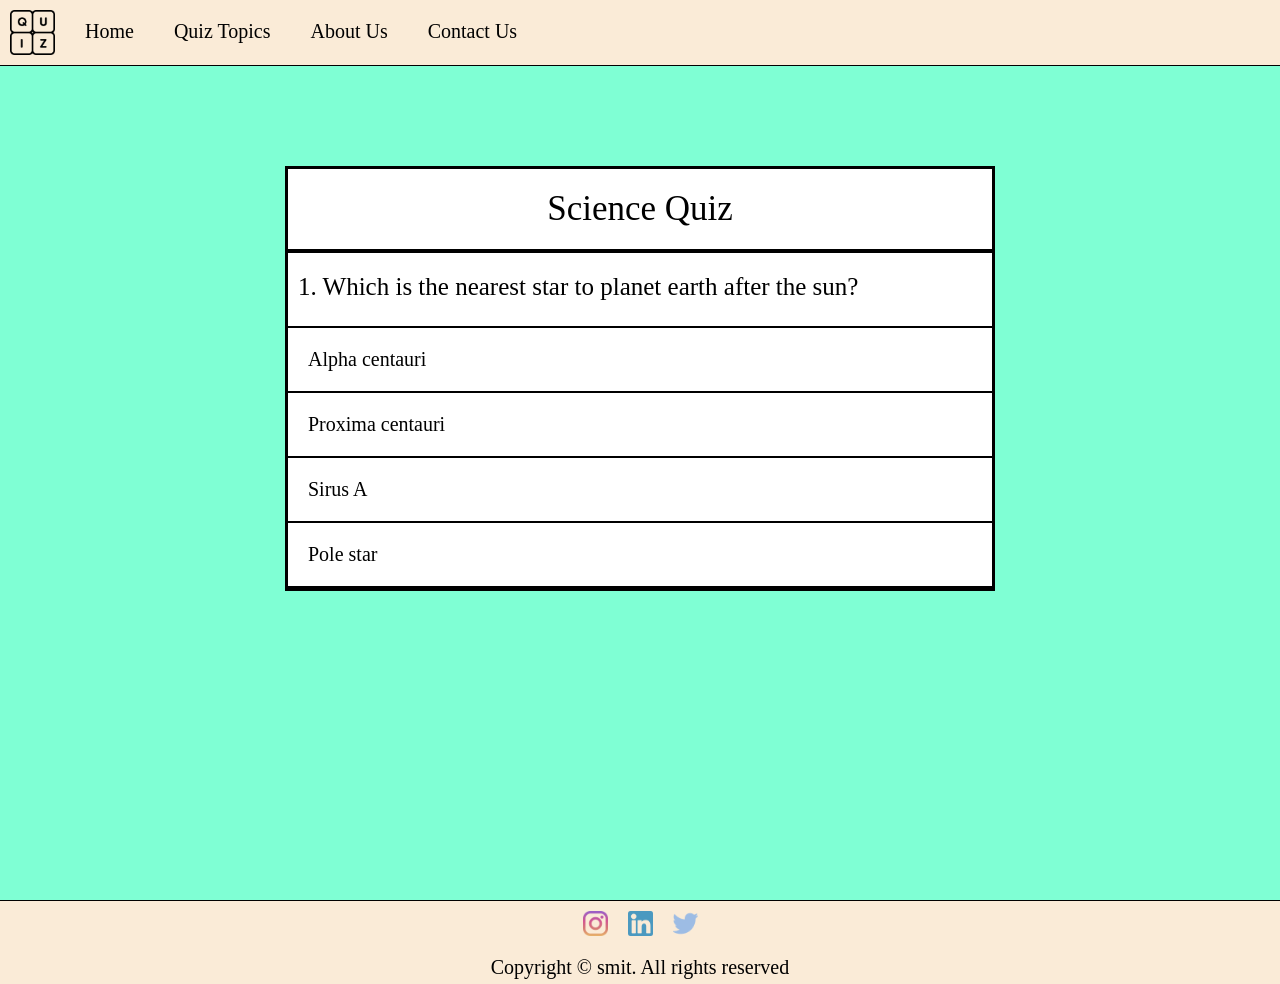
==== cosmos.html @ 1b88ec15 "Files added" ====
<!DOCTYPE html>
<html lang="en">
<head>
    <meta charset="UTF-8">
    <meta name="viewport" content="width=device-width, initial-scale=1.0">
    <title>Quizeee | Quiz Page</title>
    <link rel="stylesheet" href="quiz.css">
    <link rel="stylesheet" media="screen and (max-width: 1250px)" href="quiz-phone.css">
</head>
<body>
    <header>
        <div id="navbar">
            <ul>
                <img class="navbar-img" src="images/quiz.png"  alt="">
                <li class="nav-items"><a href="index.html#intro">Home</a></li>
                <li class="nav-items"><a href="index.html#quiz-topics">Quiz Topics</a></li>
                <li class="nav-items"><a href="index.html#about_us">About Us</a></li>
                <li class="nav-items"><a href="#footer-icon-box">Contact Us</a></li>
            </ul>
        </div>
    </header>
    <div id="quiz-box">
        <h1 id="topic">Science Quiz</h1>
        <div id="options" class="quiz">
            <h2 id="que">1. que?</h2>
            <div id="options-div">
                <button class="btn" >option 1</button>
                <button class="btn">option 2</button>
                <button class="btn">option 3</button>
                <button class="btn">option 4</button>
            </div>
        </div>

        <button id="next-btn">Next</button>
        
    </div>
    <footer>
        <ul id="footer-icon-box">
            <li><a href="https://instagram.com/smitanna_2003?igshid=MzNlNGNkZWQ4Mg==" class="footer-icon"><img src="images/instagram.png" alt=""></a></li>
            <li><a href="https://www.linkedin.com/in/smitanna-mandal-0ab212240" class="footer-icon"><img src="images/linkedin.png" alt=""></a></li>
            <li><a href="https://twitter.com/m_smitanna" class="footer-icon"><img src="images/twitter.png" alt=""></a></li>
        </ul>
        <p id="footer-text">Copyright &copy; smit. All rights reserved </p>
    </footer>
    <script src="cosmos.js"></script>
</body>
</html>
---- quiz.css ----
*{
    margin: 0px;
    padding: 0px;
    font-size: 20px;
    font-family: 'Crimson Text', serif;
    
}
html {
    scroll-behavior: smooth;
  }


/* QUIZ BOX */
#navbar{
    display: flex;
    background-color: antiquewhite;
    align-items: center;
    border-bottom: solid black 1px;
}
#navbar ul{
    display: flex;
    list-style: none;
}

#navbar ul li{
    margin: 20px;
    
}
#navbar ul li a{
    color: black;
}

#navbar ul li a::after{
    content:"";
    display: block;
    height: 2px;
    width: 100%;
    background-color: black;
    transform: scale(0);
    transition: transform 0.4s;
}
#navbar ul li a:hover::after{
    transform: scale(1);
}
#navbar img{
    height: 45px;
    padding: 10px;
}
.nav-items .quiz-box{
    list-style: none;
}
.nav-items a, .quiz-box a{
    text-decoration: none;
}

body{
    background-color: aquamarine;
}

#quiz-box{
    width: 55%;
    height: 100%;
    display: flex;
    margin: 100px auto;
    background-color: white;
    border: black solid 3px;
    flex-direction: column;
}

#quiz-box #topic{
    font-weight: 500;
    font-size: 35px;
    margin-bottom: 10px;
    padding: 20px;
    border-bottom: solid black 4px;
    text-align: center;
   
}
#quiz-box #que{
    font-size: 25px;
    font-weight: 300;
    padding: 10px;
    margin-bottom: 15px;
}
#quiz-box #options-div{
    display: flex;
    flex-direction: column;
    border-bottom: black solid 2px;
}
#quiz-box #options-div button{
    padding: 20px;
    text-align: left;
    background-color: white;
    border: none;
    border-top: 2px solid black;
}
#quiz-box #options-div button:hover:not([disabled]){
    background-color: antiquewhite;
}

#quiz-box #options-div .correct{
    background-color: lightgreen;
    color: black;
}
#quiz-box #options-div .incorrect{
    background-color: lightcoral;
    color: black;
}

#next-btn{
    width: 20%;
    margin-left: 39%;
    height: 40px;
    background-color: lightgreen;
    border: none;
    border-radius: 5px;
    margin-top: 10px;
    margin-bottom: 10px;
}

#next-btn:hover{
    border-color: lightgreen;
    padding: 10px;
    box-shadow: 5px 5px 5px lightpink;
}

.score{
    font-size: 25px;
    margin-left: 10px;
    margin-top: 10px;
    margin-bottom: 10px;
}

footer{
    display: flex;
    flex-direction: column;
    background-color: antiquewhite;
    border-top: solid black 1px;
    position: absolute;
    width: 100%;
    top: 100%;
}
#footer-icon-box{
    display: flex;
    justify-content: center;
    align-items: center;
}
.footer-icon img{
    width: 25px;
    opacity: 0.7;
}
.footer-icon img:hover{
    opacity: 1;
}
#footer-icon-box li {
    list-style-type: none;
    margin: 10px;
}
#footer-text{
    text-align: center;
    margin: 5px;
}
---- quiz-phone.css ----
*{
    font-size: 15px;
}
#navbar img{
    height: 45px;
}

#quiz-box{
    width: 80%;
    margin-top: 35px;
}
#quiz-box #topic{
    font-size: 25px;
}
#quiz-box #que{
    font-size: 20px;
}
#quiz-box #options-div button{
    font-size: 15px;
}

#next-btn{
    font-size: 12px;
}
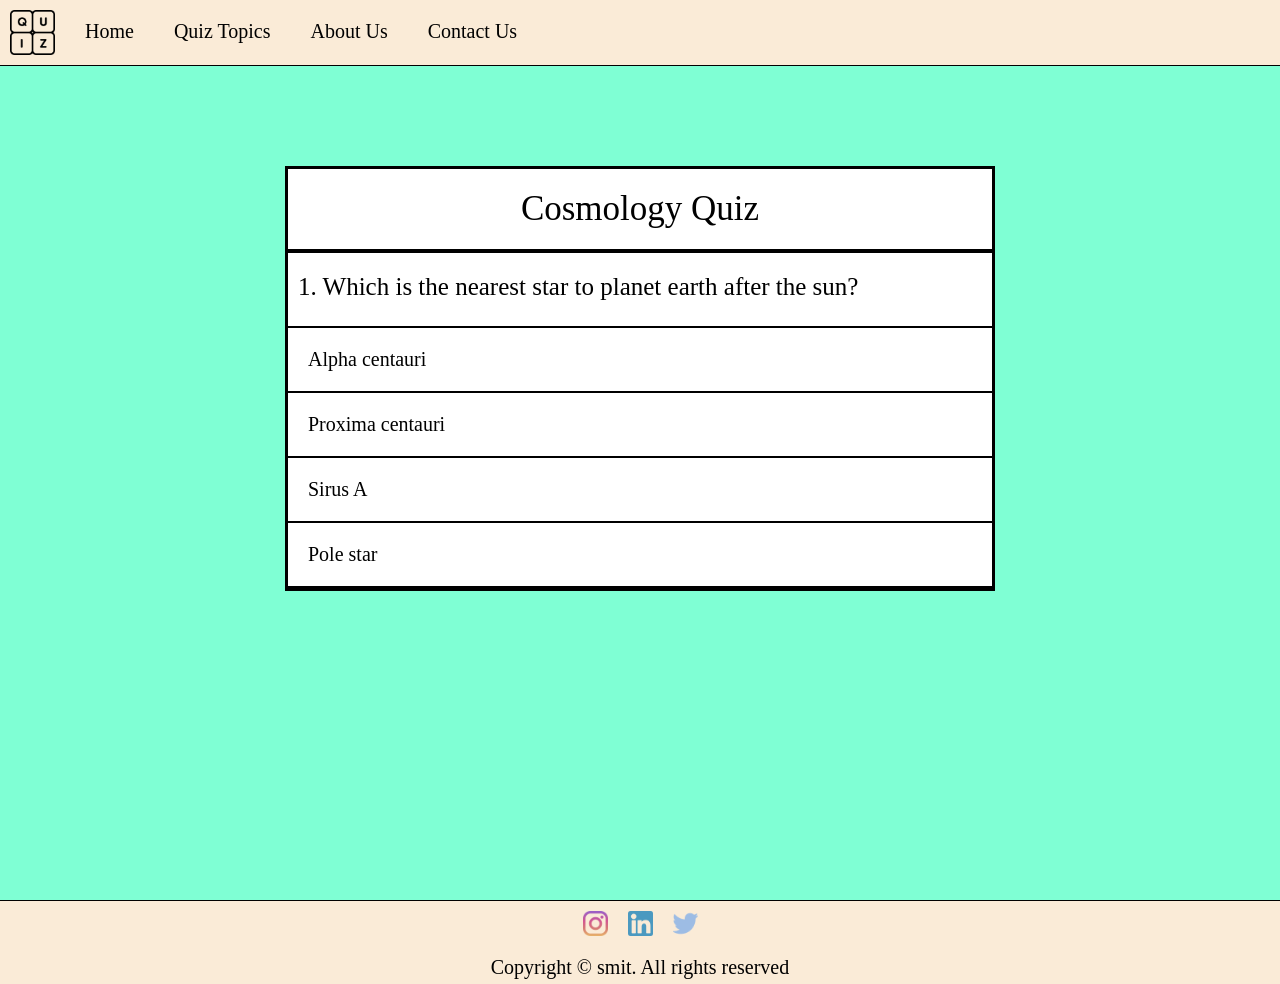
==== commit 9b49ba55: "files added" ====
--- a/cosmos.html
+++ b/cosmos.html
@@ -20,7 +20,7 @@
         </div>
     </header>
     <div id="quiz-box">
-        <h1 id="topic">Science Quiz</h1>
+        <h1 id="topic">Cosmology Quiz</h1>
         <div id="options" class="quiz">
             <h2 id="que">1. que?</h2>
             <div id="options-div">
